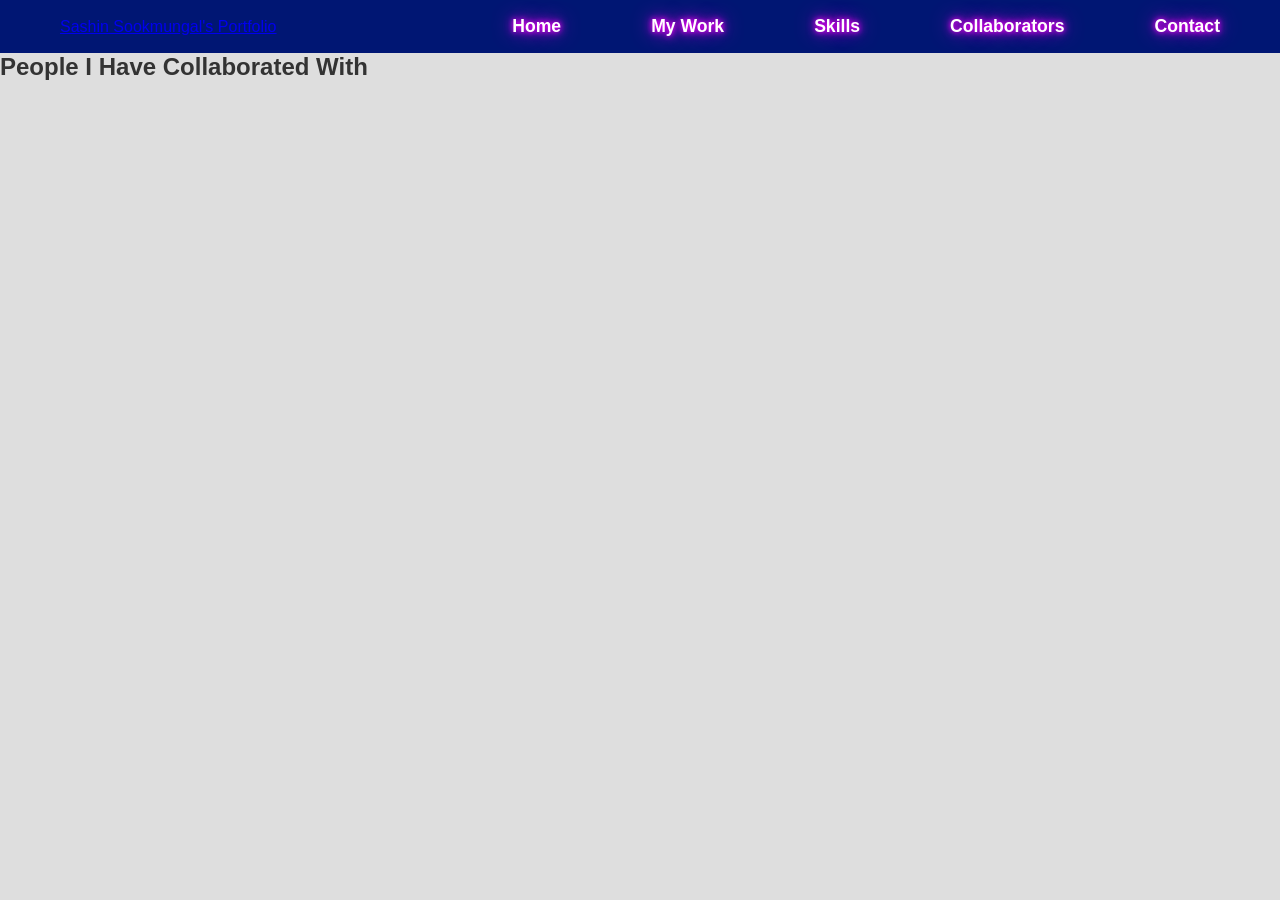
==== Pages/Collaborators.html @ d6455b97 "Applied Navigation throughout all pages Can navigate from each page now" ====
<!DOCTYPE html>
<html lang="en">
<head>
    <meta charset="UTF-8">
    <meta name="viewport" content="width=device-width, initial-scale=1.0">
    <title>Collaborators Page</title>

    <link rel="stylesheet" href="../style.css">
    <script src="app.js" defer></script>
</head>


<body>
    <header>
        <div class="container">
            <nav class="navbar">
                <div class="logo">
                    <a href="../index.html">Sashin Sookmungal's Portfolio</a>
                </div>
                <ul class="nav-menu">
                    <li class="nav-item"><a href="../index.html" class="nav-link">Home</a></li>
                    <li class="nav-item"><a href="./MyWork.html" class="nav-link">My Work</a></li>
                    <li class="nav-item"><a href="./Skills.html" class="nav-link">Skills</a></li>
                    <li class="nav-item"><a href="./Collaborators.html" class="nav-link">Collaborators</a></li>
                    <li class="nav-item"><a href="./Contact.html" class="nav-link">Contact</a></li>
                </ul>
                <div class="hamburger">
                    <span class="bar"></span>
                    <span class="bar"></span>
                    <span class="bar"></span>
                </div>
            </nav>
        </div>
    </header>

    <main>
        <section id="collaborators">
            <h1>People I Have Collaborated With</h1>
            <!-- Add your collaborators content here -->
        </section>
    </main>

    <script src="../app.js"></script>
</body>
</html>
---- style.css ----
html, body {
    height: 100%; /* Ensures the body takes up the full height of the viewport */
}

* {
    margin: 0;
    padding: 0;
    box-sizing: border-box;
}

body {
    font-family: Arial, sans-serif;
    background-color: #dedede;
    color: #333
}

/* HEADER & NAV BAR CONTAINER */
header {
    background-color: #001673; 
    width: 100%; /* Spans right across the screen */
    padding: 1rem 0;
}

/* This keeps content centered but the background spans full width */
.container {
    max-width: 1200px;
    margin: 0 auto;
    padding: 0 20px;
}

.navbar {
    display: flex;       /* Makes the items sit in a row */
    justify-content: space-between; /* Logo on left, links on right */
    align-items: center; 
}

/* 3. NAVIGATION LINKS */
.nav-menu {
    display: flex;      
    gap: 90px;           /* Space between links */
    list-style: none;    /* Removes the bullet points */
}

.nav-link {
    text-decoration: none; /* Removes the underline */
    color: #ffffff;           
    font-size: 1.1rem;
    font-weight: 900;
    text-shadow: 0 0 5px #ef00f8, 0 0 10px #ef00f8, 0 0 20px #ef00f8; /* Neon glow effect */
    
    
}

/* 4. HAMBURGER MENU */
.hamburger {
    display: none;
    cursor: pointer;
}

.bar {
    display: block;
    width: 25px;
    height: 5px;
    margin: 5px auto;
    background-color: #ffffff; /* Hamburger bar */
}
    


/* --- RESPONSIVE DESIGN (Mobile & Tablet) --- */
@media screen and (max-width: 768px) {
    
    /* Zommed in nav menu  */
    .nav-menu {
        position: fixed;
        left: -100%; /* Hides it off the left side of the screen */
        top: 5rem;
        flex-direction: column;
        background-color: #000564;
        width: 100%;
        text-align: center;
        transition: 0.3s; /* Makes it slide in nicely */
        box-shadow: 0 10px 27px rgba(0,0,0,0.05);
        opacity: 0.95;  /* Slightly transparent for a modern look */
    }

    /* Show the hamburger icon */
    .hamburger {
        display: block;
    }

    /* This class will be added via JavaScript later to show the menu */
    .nav-menu.active {
        left: 0;
    }
}
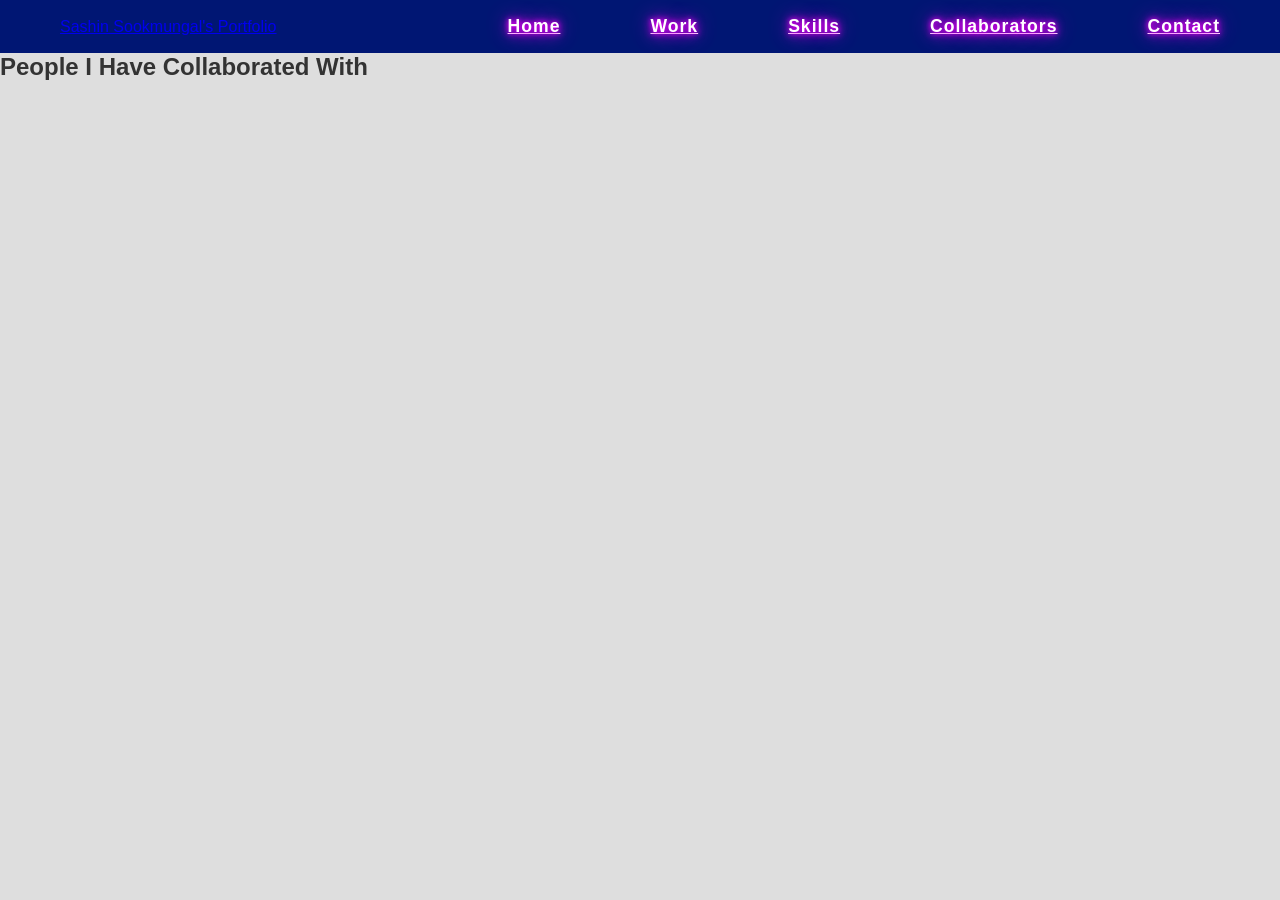
==== commit 9b2bb721: "Completed Work Page Finished Work Processes and Work Station Reordered images Changed item in nav" ====
--- a/Pages/Collaborators.html
+++ b/Pages/Collaborators.html
@@ -6,7 +6,7 @@
     <title>Collaborators Page</title>
 
     <link rel="stylesheet" href="../style.css">
-    <script src="app.js" defer></script>
+    <script src="../app.js" defer></script>
 </head>
 
 
@@ -19,7 +19,7 @@
                 </div>
                 <ul class="nav-menu">
                     <li class="nav-item"><a href="../index.html" class="nav-link">Home</a></li>
-                    <li class="nav-item"><a href="./MyWork.html" class="nav-link">My Work</a></li>
+                    <li class="nav-item"><a href="./MyWork.html" class="nav-link">Work</a></li>
                     <li class="nav-item"><a href="./Skills.html" class="nav-link">Skills</a></li>
                     <li class="nav-item"><a href="./Collaborators.html" class="nav-link">Collaborators</a></li>
                     <li class="nav-item"><a href="./Contact.html" class="nav-link">Contact</a></li>
@@ -40,6 +40,6 @@
         </section>
     </main>
 
-    <script src="../app.js"></script>
+   
 </body>
 </html>
--- a/style.css
+++ b/style.css
@@ -1,74 +1,67 @@
-
 html, body {
-    height: 100%; /* Ensures the body takes up the full height of the viewport */
-}
+    height: 100%; /* Ensures the body takes up the full height of the viewport */}
 
 * {
     margin: 0;
     padding: 0;
-    box-sizing: border-box;
-}
+    box-sizing: border-box;}
 
 body {
     font-family: Arial, sans-serif;
     background-color: #dedede;
-    color: #333
-}
+    color: #333}
 
 /* HEADER & NAV BAR CONTAINER */
 header {
     background-color: #001673; 
     width: 100%; /* Spans right across the screen */
     padding: 1rem 0;
-}
-
-/* This keeps content centered but the background spans full width */
+    position: relative;
+    z-index: 100;}
+
 .container {
     max-width: 1200px;
     margin: 0 auto;
-    padding: 0 20px;
-}
+    padding: 0 20px;}
 
 .navbar {
     display: flex;       /* Makes the items sit in a row */
     justify-content: space-between; /* Logo on left, links on right */
-    align-items: center; 
-}
-
+    align-items: center; }
+    .nav-link:hover {
+       
+        text-shadow: #00fff2 0px 0px 5px, #00fff2 0px 0px 10px, #00fff2 0px 0px 20px; /* Neon glow effect on hover */  
+    }
+
+/* /////////////////////////////////////////////////////////////////////////////////////////////// */
 /* 3. NAVIGATION LINKS */
 .nav-menu {
     display: flex;      
     gap: 90px;           /* Space between links */
     list-style: none;    /* Removes the bullet points */
-}
+    letter-spacing: 1px;}
 
 .nav-link {
-    text-decoration: none; /* Removes the underline */
+    text-decoration: underline; /* Removes the underline */
     color: #ffffff;           
     font-size: 1.1rem;
     font-weight: 900;
-    text-shadow: 0 0 5px #ef00f8, 0 0 10px #ef00f8, 0 0 20px #ef00f8; /* Neon glow effect */
-    
-    
-}
-
+    text-shadow: 0 0 5px #ef00f8, 0 0 10px #ef00f8, 0 0 20px #ef00f8; /* Neon glow effect */}
+
+    
 /* 4. HAMBURGER MENU */
 .hamburger {
     display: none;
-    cursor: pointer;
-}
+    cursor: pointer;}
 
 .bar {
     display: block;
     width: 25px;
     height: 5px;
     margin: 5px auto;
-    background-color: #ffffff; /* Hamburger bar */
-}
-    
-
-
-/* --- RESPONSIVE DESIGN (Mobile & Tablet) --- */
+    background-color: #ffffff; /* Hamburger bar */}
+    
+/* RESPONSIVE DESIGN (Mobile & Tablet)*/
 @media screen and (max-width: 768px) {
     
     /* Zommed in nav menu  */
@@ -83,6 +76,8 @@
         transition: 0.3s; /* Makes it slide in nicely */
         box-shadow: 0 10px 27px rgba(0,0,0,0.05);
         opacity: 0.95;  /* Slightly transparent for a modern look */
+        z-index: 100;
+        padding: 2rem 0; 
     }
 
     /* Show the hamburger icon */
@@ -90,8 +85,388 @@
         display: block;
     }
 
-    /* This class will be added via JavaScript later to show the menu */
     .nav-menu.active {
         left: 0;
     }
-}+}
+/* ////////////////////////////////////////////////////////////////////////////////////////////// */
+/*HERO SECTION */
+.hero-section {
+    display: flex;
+    align-items: center;
+    justify-content: center;
+    min-height: calc(100vh - 100px);/* Full viewport height minus header height */
+    padding: 2rem 0;
+    position: relative;
+    z-index: 1;
+    
+}
+
+@media screen and (max-width: 768px) {
+    .hero-section {
+        min-height: auto;
+        padding: 1.5rem 0;  
+    }
+}
+
+.hero-container {
+    width: 100%;
+    max-width: 1250px;
+    padding: 0 20px;
+    margin: 0 auto;
+}
+
+.hero-image-wrapper { 
+    position: relative;
+    width: 100%;
+}
+
+.hero-image {
+    width: 100%;
+    height: auto;
+    display: block;
+    border-radius: 21px;
+    box-shadow: 0 15px 50px #00fff2;
+}
+
+.download-cv-button {
+    position: absolute;
+    top: 54.5%;
+    left: 29%;
+    transform: translate(-50%, -50%);
+    display: inline-block;
+    width: 280px;
+    max-width: 42%;
+    text-decoration: none;
+}
+
+.download-cv-image {
+    width: 120%;
+    height: auto;
+    display: block;
+    transition: transform 0.25s ease;
+}
+
+.download-cv-button:hover .download-cv-image {
+    transform: scale(1.2);
+}
+
+@media screen and (max-width: 768px) {
+    .download-cv-button {
+        top: 55%;
+        left: 29%;
+        right: auto;
+        width: 200px;
+    }
+}
+
+/*///////////////////////////////////// Formatting paragraph on index.htm////////////////////////////////////////////////////////////*/
+.description {
+    max-width: 970px;
+    margin: 20px auto;
+    padding: 30px;
+    margin-bottom: 30px;
+    font-size: 25px;
+    font-weight: 300;
+    line-height: 1.7;
+    color: #ffffff;
+    text-align: center;
+    border: 10px solid #ff0099;
+    border-radius: 100px;
+    background-color: #001673;
+    text-shadow: 0 0 2px #00ccff, 0 0 5px #00ccff, 0 0 5px #00ccff;
+}
+
+.description:hover {
+    
+    box-shadow: #e9005d 0px 0px 10px, #e9005d 0px 0px 20px, #e9005d 0px 0px 30px;
+    text-shadow: 0 0 7px #00ccff, 0 0 5px #00ccff, 0 0 5px #00ccff; /* Neon glow effect on hover */
+}
+
+@media screen and (max-width: 1024px) {
+    .description {
+        max-width: 90%;
+        font-size: 20px;
+        padding: 25px;
+        border-radius: 70px;
+        border-width: 5px;
+        text-shadow: 0 0 2px #00ccff, 0 0 5px #00ccff; /* Slightly reduced glow for smaller screens */
+    }
+}
+
+@media screen and (max-width: 768px) {
+    .description {
+        max-width: 95%;
+        font-size: 15px;
+        padding: 20px;
+        border-radius: 50px;
+    }
+}
+
+/* ////////////////////////////////////////////////////////////////////////// */
+/* FORM STYLING */
+.contact-container {
+    width: 100%;
+    max-width: 721px;
+    margin: 0 auto;
+    padding: 2rem;
+    background-color: #001673; 
+    border-radius: 7px;
+    box-shadow: 0 10px 30px rgba(0,0,0,0.1);
+    margin-top: 25px;
+}
+
+.contact-container h1{
+    text-align: center;
+    margin-bottom: 25px;
+    color: #00fff2;
+    font-size: 2.5rem;
+    font-family: 'Gill Sans', 'Gill Sans MT', Calibri, 'Trebuchet MS', sans-serif;
+   
+    padding: 12px 16px;
+    border-radius: 70px;
+    border: #ef00f8 2px solid;
+    
+    
+    
+  /* -webkit-text-stroke: #000000 2px; /* Adds a thin black outline to the text for better visibility 
+    text-shadow: 0 0 5px #ef00f8, 0 0 10px #ef00f8, 0 0 20px #ef00f8;  Neon glow effect */
+}
+
+.form-group {
+    margin-bottom: 21px;
+}
+
+input, textarea { /* Styles for both input and textarea fields */
+    width: 100%;
+    padding: 12px 16px;
+    border: 2px solid #ef00f8;
+    border-radius: 7px;
+    font-size: 1rem;
+    background-color:#ffffff ;
+}
+
+input:focus, textarea:focus {/* Adds a glowing effect when the user clicks on the input fields */
+    outline: none;
+    border-color: #ef00f8;
+    box-shadow: 0 0 25px #ef00f8;
+}
+
+textarea {
+    resize: vertical; /* Allows users to resize the textarea vertically */
+    min-height: 120px;
+    font-family: Arial, Helvetica, sans-serif;
+}
+
+button {
+    display: block;
+    margin: 0 auto;
+    background-color: #00fff2;
+    font-weight: bold;
+    color: #000000;
+    border: none;
+    padding: 12px 16px;
+    font-size: 16px;
+    border-radius: 8px;
+    cursor: pointer;
+    transition: 0.3s ease;
+}
+
+button:hover {
+    background-color:#e9005d;
+    color: #ffffff;
+}
+
+/* /////////////////////////////////////Skills Section Styling////////////////////////////////////////////////////////////// */
+.work-main h2{
+
+    font-weight: 1000px;
+    font-weight: bold;
+    text-align: center;
+    margin-bottom: 25px;
+    
+    color: #00ffc8;
+    font-size: 2.5rem;
+    font-family: Arial, Helvetica, sans-serif;
+    
+    text-shadow: 0 0 10px #04003f, 0 0 10px #04003f, 0 0 20px #04003f; /* Neon glow effect */
+     -webkit-text-stroke: #000000 0.5px; /* Adds a thin black outline to the text for better visibility */
+
+    padding: 12px 16px;
+
+    border-bottom: 3px solid #001673;
+    width: fit-content; /* Shrinks the width to fit the content */
+    margin: 0 auto 30px; /* Centers the heading and adds space below */
+    border-width: 3px;
+    
+}
+
+.skills-list ul {
+    display: flex;
+    flex-direction: column;
+    /* align the list in center vertically*/
+ 
+    align-items: center;
+    list-style: none;
+    justify-content: center;
+    gap: 15px;
+    margin: 0 auto 30px;
+    width: fit-content; /* Shrinks the width to fit the content */
+
+    background-color: #001673;
+    padding: 30px 70px 30px 70px;
+    border-radius: 25px; 
+    border: 5px solid #00ffc8;
+    margin-bottom: 70px;
+    
+}
+
+.pink-text{
+
+    font-family: Arial, Helvetica, sans-serif;
+   
+    font-size: 25px;
+    color: #ff76dd;
+   
+    font-weight: 700;
+}
+
+.blue-text{
+    font-family: Arial, Helvetica, sans-serif;
+    font-weight: 700;
+    
+    font-size: 25px;
+    color: #00fff2;   
+}
+    
+
+/* /////////////////////////////////////Work Processes Section Styling////////////////////////////////////////////////////////////// */
+.work-processes-container {
+    display: flex;
+    flex-direction: row;
+    align-items: center;
+    justify-content: center;
+    gap: 10%;
+    margin-bottom: 70px;
+}
+
+.work-processes h3 {
+    align-items: center;
+
+}
+
+.process-number{
+    font-size: 2.5rem;
+    font-weight: 1000;
+    color: #00ffc8;
+    /*-webkit-text-stroke: #000000 1px; /* Adds a thin black outline to the text for better visibility */
+    align-items: center;
+}
+
+.process-title{
+    font-size: 2.5rem;
+    font-weight: 1000;
+    color: #ef00f8;
+    /*-webkit-text-stroke: #000000 1px; /* Adds a thin black outline to the text for better visibility */
+    align-items: center;
+}
+
+.work-processes-card{
+    background-color: #001673;
+    padding: 30px;
+    border-radius: 15px;
+    border: 5px solid #00ffc8;
+    width: 350px;
+    height: 270px;
+    text-align: center;
+}
+
+.work-processes-card h4{
+    margin-top: 20px;
+    font-size: 1.5rem;
+    color: #00fff2;
+    font-weight: 700;
+    margin-bottom: 10px;
+}
+
+@media (max-width: 1024px) { /* Tablet view */
+    .work-main h2 {
+        font-size: 2.2 rem;
+    }
+    .work-processes-container {
+        gap: 5%;
+    }
+    .work-processes h2 {
+        font-size: 2.2 rem;
+    }
+    .work-processes h3,
+    .process-number,
+    .process-title {
+        font-size: 2rem;
+    }
+
+    .work-processes-card {
+        width: 320px;
+        padding: 25px;
+    }
+
+    .work-processes-card h4 {
+        font-size: 1.3rem;
+    }
+
+    .workstation-image {
+        max-width: 90%;
+        height: auto;
+    }
+
+    
+}
+
+@media (max-width: 768px) { /* Mobile view */
+    .work-main h2 {
+        font-size: 2rem;
+    }
+    .work-processes-container {
+        flex-direction: column;
+        gap: 25px;
+    }
+
+    .work-processes-card {
+        width: 100%;
+        max-width: 100%;
+        height: auto;
+        padding: 25px;
+    }
+    .work-processes h2 {
+        font-size: 2rem;
+    }
+
+    .work-processes h3,
+    .process-number,
+    .process-title {
+        font-size: 1.8rem;
+    }
+
+    .work-processes-card h4 {
+        font-size: 1.2rem;
+    }
+
+    .workstation-image {
+        max-width: 100%;
+        height: auto;
+    }
+    
+    /* make the skills list text a  bit smaller and the padding smaller */
+    .skills-list ul {
+        padding: 20px 50px;
+    }
+}
+        
+/* /////////////////////////////////////Workstation Section Styling////////////////////////////////////////////////////////////// */    
+.workstation-image {
+   
+    margin: 0 auto;
+    width: auto;
+    height: auto;
+    display: block;
+}
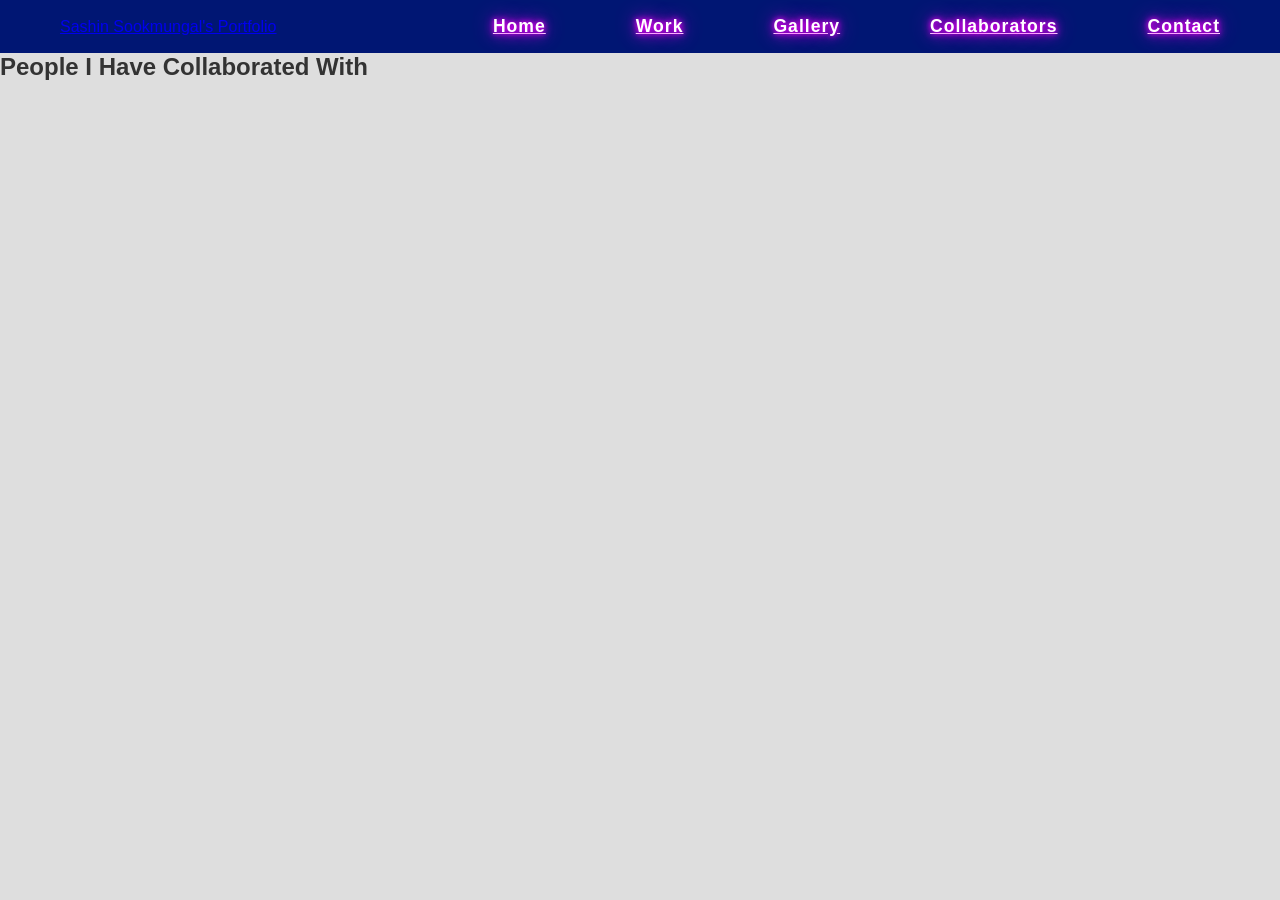
==== commit a8d4503c: "Completed Advertisements Section in Gallery Added the Advertisement photos Added SMM photos" ====
--- a/Pages/Collaborators.html
+++ b/Pages/Collaborators.html
@@ -20,7 +20,7 @@
                 <ul class="nav-menu">
                     <li class="nav-item"><a href="../index.html" class="nav-link">Home</a></li>
                     <li class="nav-item"><a href="./MyWork.html" class="nav-link">Work</a></li>
-                    <li class="nav-item"><a href="./Skills.html" class="nav-link">Skills</a></li>
+                    <li class="nav-item"><a href="./Gallery.html" class="nav-link">Gallery</a></li>
                     <li class="nav-item"><a href="./Collaborators.html" class="nav-link">Collaborators</a></li>
                     <li class="nav-item"><a href="./Contact.html" class="nav-link">Contact</a></li>
                 </ul>
--- a/style.css
+++ b/style.css
@@ -203,7 +203,9 @@
     }
 }
 
-/* ////////////////////////////////////////////////////////////////////////// */
+/* ////////////////////////////////////////////////////////////////////////////////////////////////////////////////////////////
+///////////////////////////////////////////////////////////////////////////////////////////////////////////////////////////////*/
+
 /* FORM STYLING */
 .contact-container {
     width: 100%;
@@ -279,7 +281,6 @@
 
 /* /////////////////////////////////////Skills Section Styling////////////////////////////////////////////////////////////// */
 .work-main h2{
-
     font-weight: 1000px;
     font-weight: bold;
     text-align: center;
@@ -297,8 +298,7 @@
     border-bottom: 3px solid #001673;
     width: fit-content; /* Shrinks the width to fit the content */
     margin: 0 auto 30px; /* Centers the heading and adds space below */
-    border-width: 3px;
-    
+    border-width: 3px;   
 }
 
 .skills-list ul {
@@ -339,7 +339,6 @@
     color: #00fff2;   
 }
     
-
 /* /////////////////////////////////////Work Processes Section Styling////////////////////////////////////////////////////////////// */
 .work-processes-container {
     display: flex;
@@ -418,8 +417,6 @@
         max-width: 90%;
         height: auto;
     }
-
-    
 }
 
 @media (max-width: 768px) { /* Mobile view */
@@ -470,3 +467,94 @@
     height: auto;
     display: block;
 }
+
+
+/* ////////////////////////////////////////////////////////////////////////////////////////////////////////////////////////////
+///////////////////////////////////////////////////////////////////////////////////////////////////////////////////////////////*/
+ /*   ///////////////////////Gallery Styling//////////////////////////////// */
+
+.gallery-main h1{
+    font-weight: 1000px;
+    font-weight: bold;
+    text-align: center;
+    margin-bottom: 25px;
+    
+    color: #00ffc8;
+    font-size: 2.2rem;
+    font-family: Arial, Helvetica, sans-serif;
+    
+    text-shadow: 0 0 10px #04003f, 0 0 10px #04003f, 0 0 20px #04003f; /* Neon glow effect */
+     -webkit-text-stroke: #000000 0.5px; /* Adds a thin black outline to the text for better visibility */
+    padding: 18px 16px;
+
+    border-bottom: 3px solid #001673;
+    width: fit-content; /* Shrinks the width to fit the content */
+    margin: 0 auto 30px; /* Centers the heading and adds space below */
+    border-width: 3px;   
+}
+
+.gallery-main h2{
+    font-weight: 700;
+    font-weight: bold;
+    text-align: center;
+    margin-bottom: 25px;
+    
+    color: #ffffff;
+    font-size: 2rem;
+    font-family: Arial, Helvetica, sans-serif;
+    
+    text-shadow: 0 0 5px #9400cf, 0 0 5px #9400cf, 0 0 10px #9400cf; /* Neon glow effect */
+     -webkit-text-stroke: #000000 1px; /* Adds a thin black outline to the text for better visibility */
+
+    padding: 7px 16px;
+    
+    border-bottom: 3px solid #001673;
+    width: fit-content; /* Shrinks the width to fit the content */
+    margin: 0 auto 30px; /* Centers the heading and adds space below */
+    border-width: 3px;   
+}
+
+.advertisements {
+    width: 100%;
+    max-width: 1200px;
+    margin: 0 auto;
+    padding: 0 1rem 2rem;
+}
+
+.advertisement-grid {
+    display: flex;
+    flex-wrap: wrap;
+    justify-content: center;
+    gap: 1.5rem;
+   
+}
+
+.advertisement-image {
+    flex: 1 1 calc(25% - 1.5rem); 
+    max-width: 260px;
+    width: 100%;
+    height: auto;
+    object-fit: contain; 
+    border-radius: 7px;
+    box-shadow: 0 12px 30px rgba(0, 0, 0, 0.2);  
+}
+
+@media screen and (max-width: 1024px) {
+    .advertisement-image {
+        flex: 1 1 calc(25% - 1.5rem);
+        max-width: 220px;
+    }
+}
+
+@media screen and (max-width: 768px) {
+    .advertisement-grid {
+        justify-content: center;
+        gap: 1rem;
+    }
+
+    .advertisement-image {
+        flex: 1 1 calc(50% - 1rem);
+        max-width: 48%;
+    }
+}
+ 
